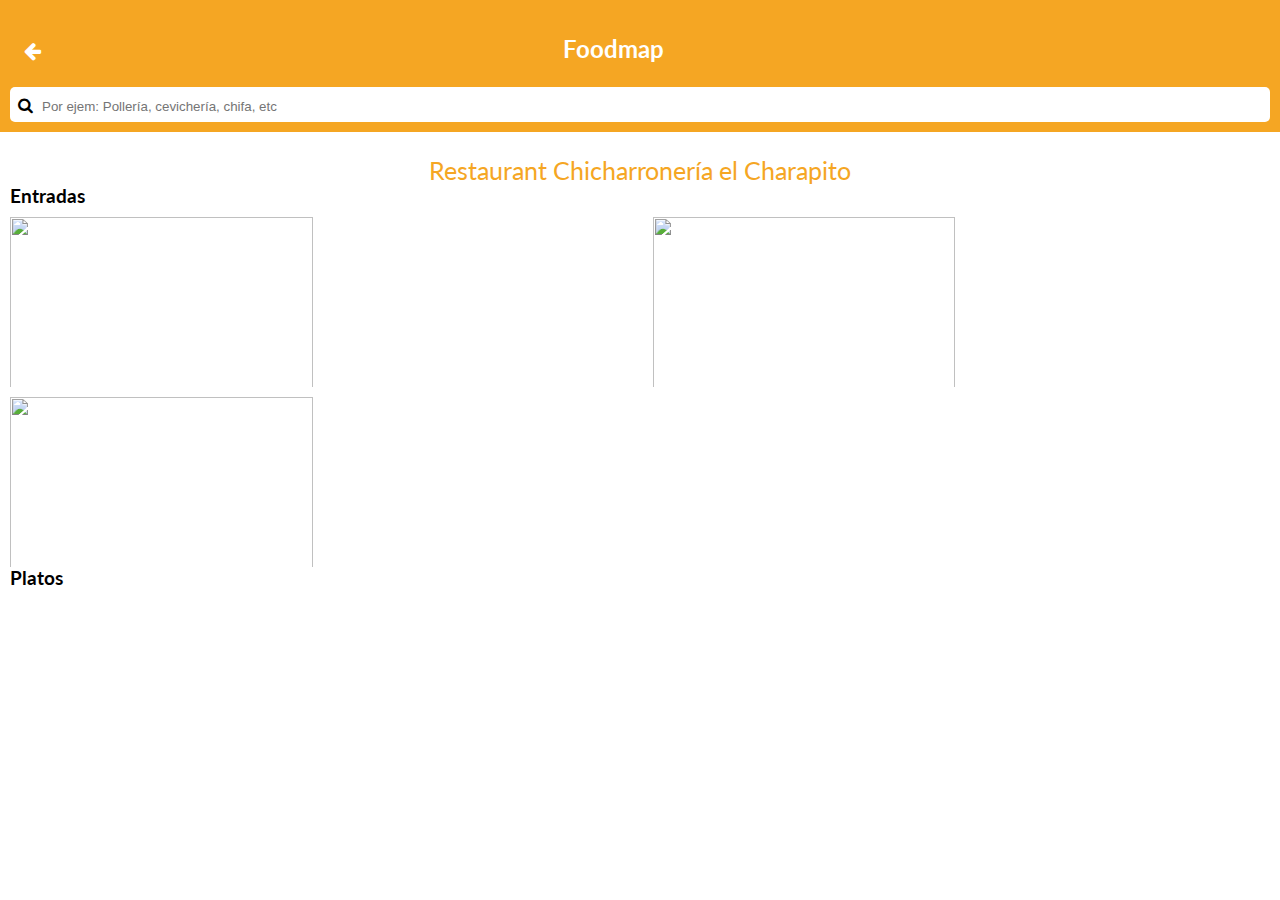
==== views/charapito.html @ 64d2da3e "Show food entry" ====
<!-- Preloader Start -->
<!DOCTYPE html>
<html lang="en">

<head>
  <meta charset="UTF-8">
  <meta name="viewport" content="width=device-width, initial-scale=1.0">
  <meta http-equiv="X-UA-Compatible" content="ie=edge">
  <title>Document</title>
  <link rel="stylesheet" href="https://maxcdn.bootstrapcdn.com/font-awesome/4.7.0/css/font-awesome.min.css">
  <link href="https://fonts.googleapis.com/css?family=Lato" rel="stylesheet">

  <link rel="stylesheet" href="../css/main.css">
</head>

<body>
  <main>
    <section class="header">
      <div class="container">
        <div class="content-title">
          <a href="list-map.html" class="back">
            <i class="fa fa-arrow-left" aria-hidden="true"></i>
          </a>
          <div class="brand">
            <h1 class="title">Foodmap</h1>
          </div>
        </div>
        <div class="content-search">
          <div class="content-input">
            <form action="">
              <i class="fa fa-search" aria-hidden="true"></i>
              <input type="text" placeholder="Por ejem: Pollería, cevichería, chifa, etc">
            </form>
          </div>
        </div>
      </div>
    </section>
    <section>
      <div class="container">
        <div class="content-text">
          <div class="show">
            <a href="">Restaurant Chicharronería el Charapito</a>
          </div>
        </div>
        <div id="content-card">
          <h3>Entradas</h3>
          <div id="food">
            
          </div>

        </div>
        <div>
          <h3>Platos</h3>
          <div id="main-course">

          </div>
        </div>
      </div>
      </div>
    </section>
  </main>

  <script src="https://code.jquery.com/jquery-3.2.1.min.js"></script>
  <script src="../js/data.js"></script>
  <script src="../js/showData.js"></script>
</body>

</html>
<!-- You can place all the content of your site here-->
---- css/main.css ----
* {
  padding: 0;
  margin: 0;
  box-sizing: border-box;
}

a {
  text-decoration: none;
}

*:before,
*:after {
  -webkit-box-sizing: border-box;
  -moz-box-sizing: border-box;
  box-sizing: border-box;
}

body {
  font-family: 'Lato', sans-serif;
}


/* Mis clases */

.content-search input {
  border: none;
  outline: none;
  margin-left: 5px;
  width: 90%;
}

.content-input {
  padding: 8px;
  border-radius: 5px;
  background-color: #fff;
}

.header {
  background-color: #F5A623;
}

.brand {
  width: 90%;
  display: inline-block;
}

.title {
  text-align: center;
  padding: 12px;
  color: #fff;
  font-size: 24px;
}

.map {
  width: 100%;
}

.container {
  padding: 10px;
}

.container:before,
.container:after {
  content: " ";
  display: table;
}

.content-title {
  padding: 12px 0;
}

.back {
  color: #fff;
  font-size: 20px;
  margin-left: 14px;
}

.button {
  padding: 6px;
  border-radius: 5px;
}

.content-text {
  text-align: center;
}

.content-text a {
  color: #F5A623;
  font-size: 25px;
}

.show {
  margin-top: 13px;
}

.card-restaurant {
  border: 1px solid #bcbcbc;
  padding: 10px;
  margin-top: 15px;
  cursor: pointer;
  box-shadow: 2px 2px 8px grey;
}

.photo-restaurant {
  width: 39%;
  background-image: url(../assets/images/rest-charapito.jpg);
  height: 140px;
  background-position: bottom;
}

.photo-restaurant img {
  width: 80px;
}

.center {
  display: flex;
  align-items: center;
  justify-content: space-around;
}

#food {
  display: flex;
  flex-direction: row;
  justify-content: space-between;
  flex-wrap: wrap;
}

#food img {
  width: 49%;
  /* display: inline-block; */
  padding-top: 10px;
  height: 180px;
}
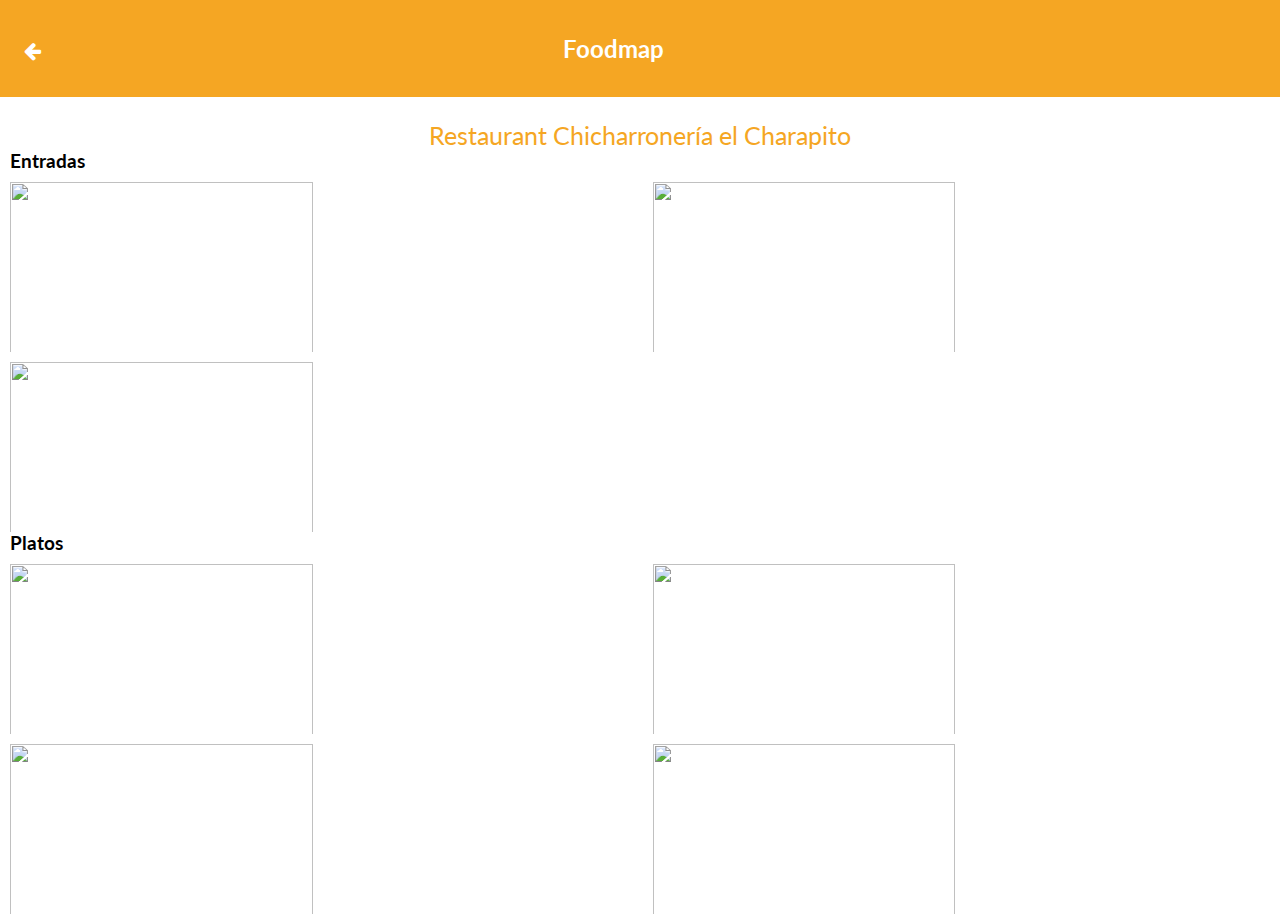
==== commit 01f45240: "Show all food" ====
--- a/views/charapito.html
+++ b/views/charapito.html
@@ -23,14 +23,6 @@
           </a>
           <div class="brand">
             <h1 class="title">Foodmap</h1>
-          </div>
-        </div>
-        <div class="content-search">
-          <div class="content-input">
-            <form action="">
-              <i class="fa fa-search" aria-hidden="true"></i>
-              <input type="text" placeholder="Por ejem: Pollería, cevichería, chifa, etc">
-            </form>
           </div>
         </div>
       </div>
--- a/css/main.css
+++ b/css/main.css
@@ -118,16 +118,16 @@
   justify-content: space-around;
 }
 
-#food {
+#food, #main-course {
   display: flex;
   flex-direction: row;
   justify-content: space-between;
   flex-wrap: wrap;
 }
 
-#food img {
+#food img, #main-course img {
   width: 49%;
-  /* display: inline-block; */
   padding-top: 10px;
   height: 180px;
+  cursor: pointer;
 }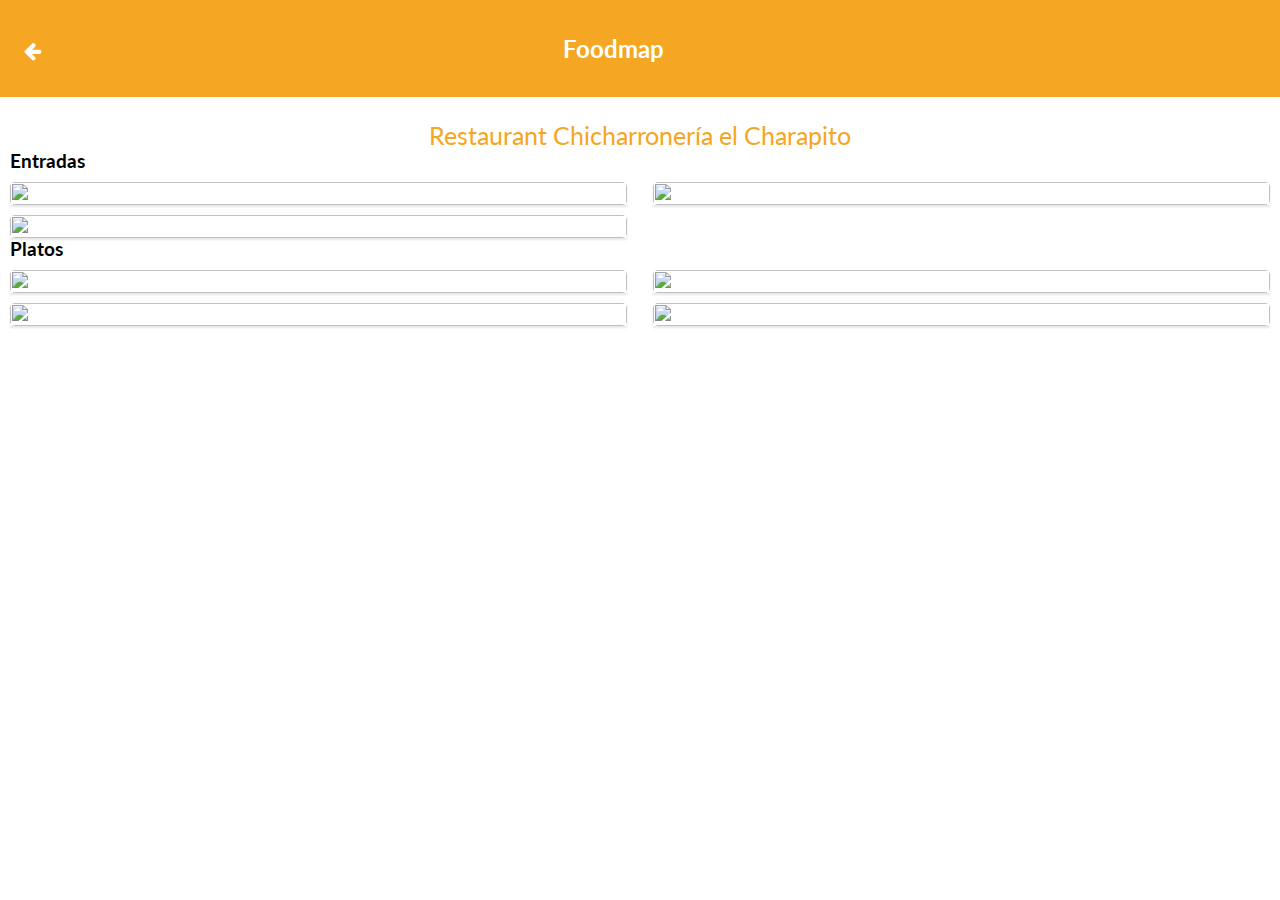
==== commit 24e558af: "Add hover with name food" ====
--- a/views/charapito.html
+++ b/views/charapito.html
@@ -36,15 +36,12 @@
         </div>
         <div id="content-card">
           <h3>Entradas</h3>
-          <div id="food">
-            
+          <div id="entry">
           </div>
-
         </div>
         <div>
           <h3>Platos</h3>
           <div id="main-course">
-
           </div>
         </div>
       </div>
@@ -57,5 +54,4 @@
   <script src="../js/showData.js"></script>
 </body>
 
-</html>
-<!-- You can place all the content of your site here-->+</html>--- a/css/main.css
+++ b/css/main.css
@@ -95,7 +95,7 @@
 
 .card-restaurant {
   border: 1px solid #bcbcbc;
-  padding: 10px;
+  padding: 15px;
   margin-top: 15px;
   cursor: pointer;
   box-shadow: 2px 2px 8px grey;
@@ -115,19 +115,52 @@
 .center {
   display: flex;
   align-items: center;
-  justify-content: space-around;
+  justify-content: space-between;
 }
 
-#food, #main-course {
+#entry, #main-course {
   display: flex;
   flex-direction: row;
   justify-content: space-between;
   flex-wrap: wrap;
 }
 
-#food img, #main-course img {
+.image {
+  box-shadow: 0 2px 2px 0 rgba(0,0,0,.1);
+  overflow: hidden;
+  position: relative;
   width: 49%;
-  padding-top: 10px;
-  height: 180px;
   cursor: pointer;
+  margin-top: 10px;
+}
+
+figure img {
+  border-radius: 5px;
+  height: 100%;
+  transition: all .23s ease;
+  width: 100%;
+}
+
+.image figcaption {
+  color: #fff;
+  height: 100%;
+  left: 0;
+  line-height: 170px;
+  position: absolute;
+  text-align: center;
+  top: 0;
+  transition: all .23s ease;
+  width: 100%;
+  background-color: rgba(0, 0, 0, 0.315);
+}
+
+.image figcaption {
+  opacity: 0;
+  visibility: hidden;
+}
+
+.image:hover > figcaption {
+  opacity: 5;
+  visibility: visible;
+  font-weight: 700;
 }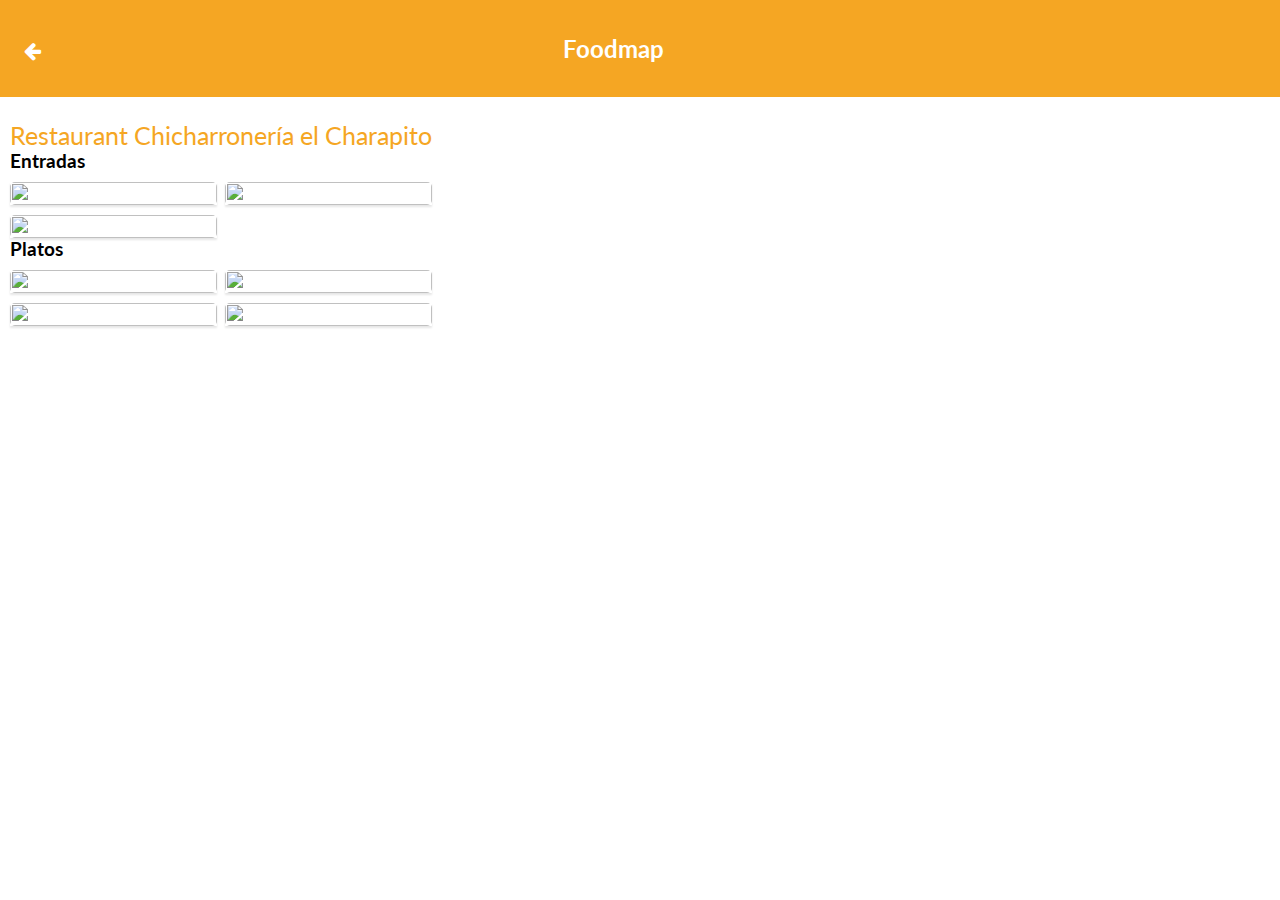
==== commit d1b54213: "Show modals" ====
--- a/views/charapito.html
+++ b/views/charapito.html
@@ -28,23 +28,20 @@
       </div>
     </section>
     <section>
-      <div class="container">
+      <div class="container  pos-absolute">
         <div class="content-text">
           <div class="show">
             <a href="">Restaurant Chicharronería el Charapito</a>
           </div>
         </div>
-        <div id="content-card">
+        <div class="content-food">
           <h3>Entradas</h3>
           <div id="entry">
           </div>
-        </div>
-        <div>
           <h3>Platos</h3>
           <div id="main-course">
           </div>
         </div>
-      </div>
       </div>
     </section>
   </main>
--- a/css/main.css
+++ b/css/main.css
@@ -163,4 +163,60 @@
   opacity: 5;
   visibility: visible;
   font-weight: 700;
+}
+
+.modal {
+  position: fixed;
+  background-color: rgba(0, 0, 0, 0.7);
+  top: 0;
+  right: 0;
+  bottom: 0;
+  left: 0;
+  z-index: 1000;
+}
+
+.modal img {
+  width: 90%;
+  display: block;
+  margin: auto;
+}
+
+.pos-absolute {
+  position: absolute;
+}
+
+.content-modal {
+  border: 1px solid #fff;
+  width: 300px;
+  height: 400px;
+  margin: auto;
+  background-color: #fff;
+  border-radius: 5px;
+  padding: 15px;
+}
+
+.flex {
+  display: flex;
+}
+
+.text-center {
+  text-align: center;
+}
+
+.subtitle {
+  margin: 15px;
+}
+
+.btn {
+  background-color: #F5A623;
+  padding: 9px;
+  box-shadow: 2px 2px 8px grey;
+  color: #fff;
+  margin-top: 20px;
+  cursor: pointer;
+  display: block;
+}
+
+.y-center {
+  justify-content: center
 }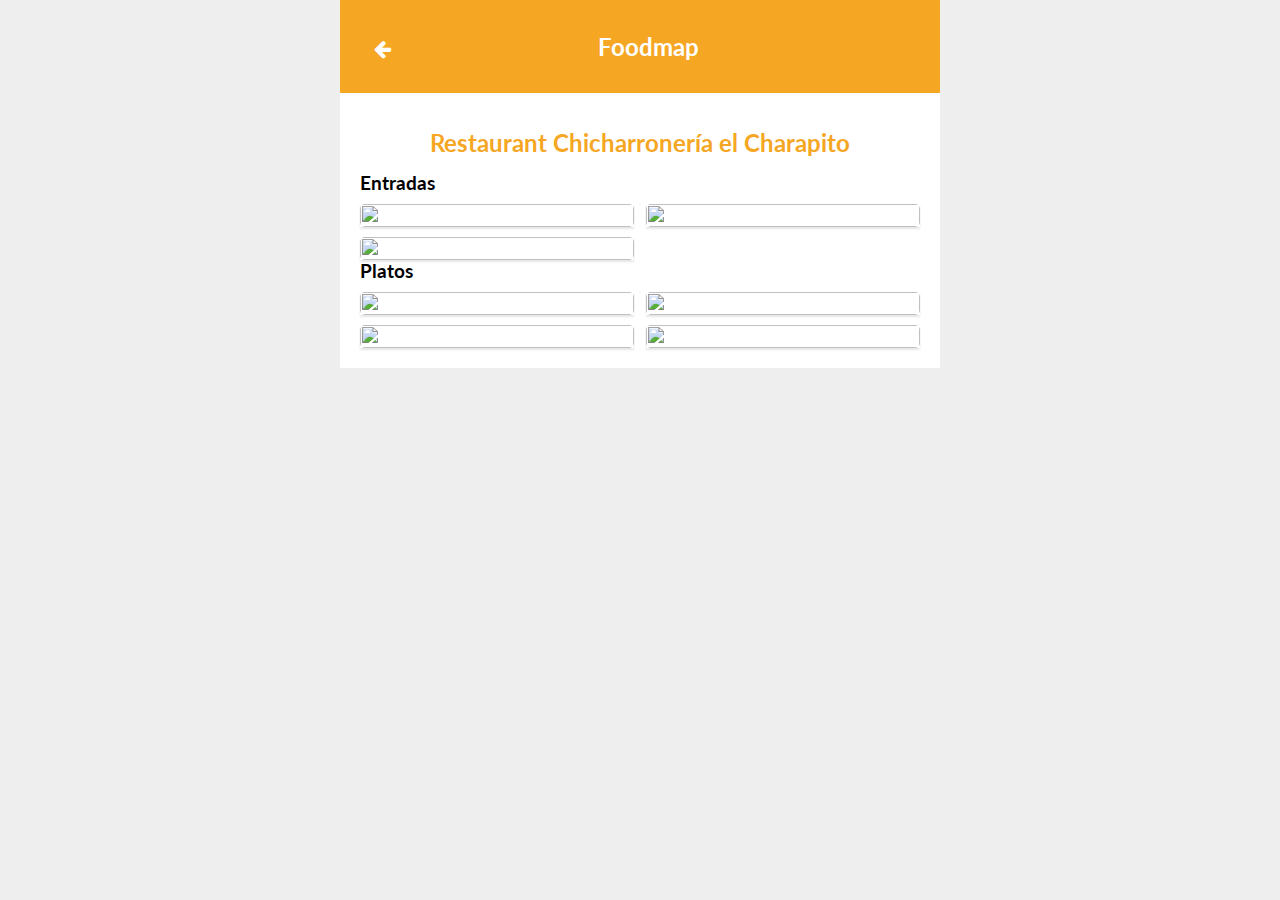
==== commit a5e968ae: "Add with for container" ====
--- a/views/charapito.html
+++ b/views/charapito.html
@@ -28,10 +28,10 @@
       </div>
     </section>
     <section>
-      <div class="container  pos-absolute">
+      <div class="container">
         <div class="content-text">
           <div class="show">
-            <a href="">Restaurant Chicharronería el Charapito</a>
+            <h2 class="text-center subtitle">Restaurant Chicharronería el Charapito</h2>
           </div>
         </div>
         <div class="content-food">
--- a/css/main.css
+++ b/css/main.css
@@ -6,6 +6,22 @@
 
 a {
   text-decoration: none;
+}
+
+body {
+  background: #eee;
+}
+
+.link {
+  color: #000;
+}
+
+.link:visited {
+  color: #64410e;
+}
+
+.link:hover {
+  color: #53524f;
 }
 
 *:before,
@@ -35,7 +51,7 @@
   background-color: #fff;
 }
 
-.header {
+.header .container{
   background-color: #F5A623;
 }
 
@@ -56,7 +72,16 @@
 }
 
 .container {
-  padding: 10px;
+  height: 100%;
+  max-width: 600px;
+  min-width: 450px;
+  margin: auto;
+  background-color: #fff;
+  padding: 20px;
+}
+
+.loader-brand {
+  background-color: #2f2f2f;
 }
 
 .container:before,
@@ -65,10 +90,6 @@
   display: table;
 }
 
-.content-title {
-  padding: 12px 0;
-}
-
 .back {
   color: #fff;
   font-size: 20px;
@@ -78,19 +99,6 @@
 .button {
   padding: 6px;
   border-radius: 5px;
-}
-
-.content-text {
-  text-align: center;
-}
-
-.content-text a {
-  color: #F5A623;
-  font-size: 25px;
-}
-
-.show {
-  margin-top: 13px;
 }
 
 .card-restaurant {
@@ -118,7 +126,8 @@
   justify-content: space-between;
 }
 
-#entry, #main-course {
+#entry,
+#main-course {
   display: flex;
   flex-direction: row;
   justify-content: space-between;
@@ -126,7 +135,7 @@
 }
 
 .image {
-  box-shadow: 0 2px 2px 0 rgba(0,0,0,.1);
+  box-shadow: 0 2px 2px 0 rgba(0, 0, 0, .1);
   overflow: hidden;
   position: relative;
   width: 49%;
@@ -159,7 +168,7 @@
   visibility: hidden;
 }
 
-.image:hover > figcaption {
+.image:hover>figcaption {
   opacity: 5;
   visibility: visible;
   font-weight: 700;
@@ -181,10 +190,6 @@
   margin: auto;
 }
 
-.pos-absolute {
-  position: absolute;
-}
-
 .content-modal {
   border: 1px solid #fff;
   width: 300px;
@@ -205,6 +210,7 @@
 
 .subtitle {
   margin: 15px;
+  color: #F5A623;
 }
 
 .btn {
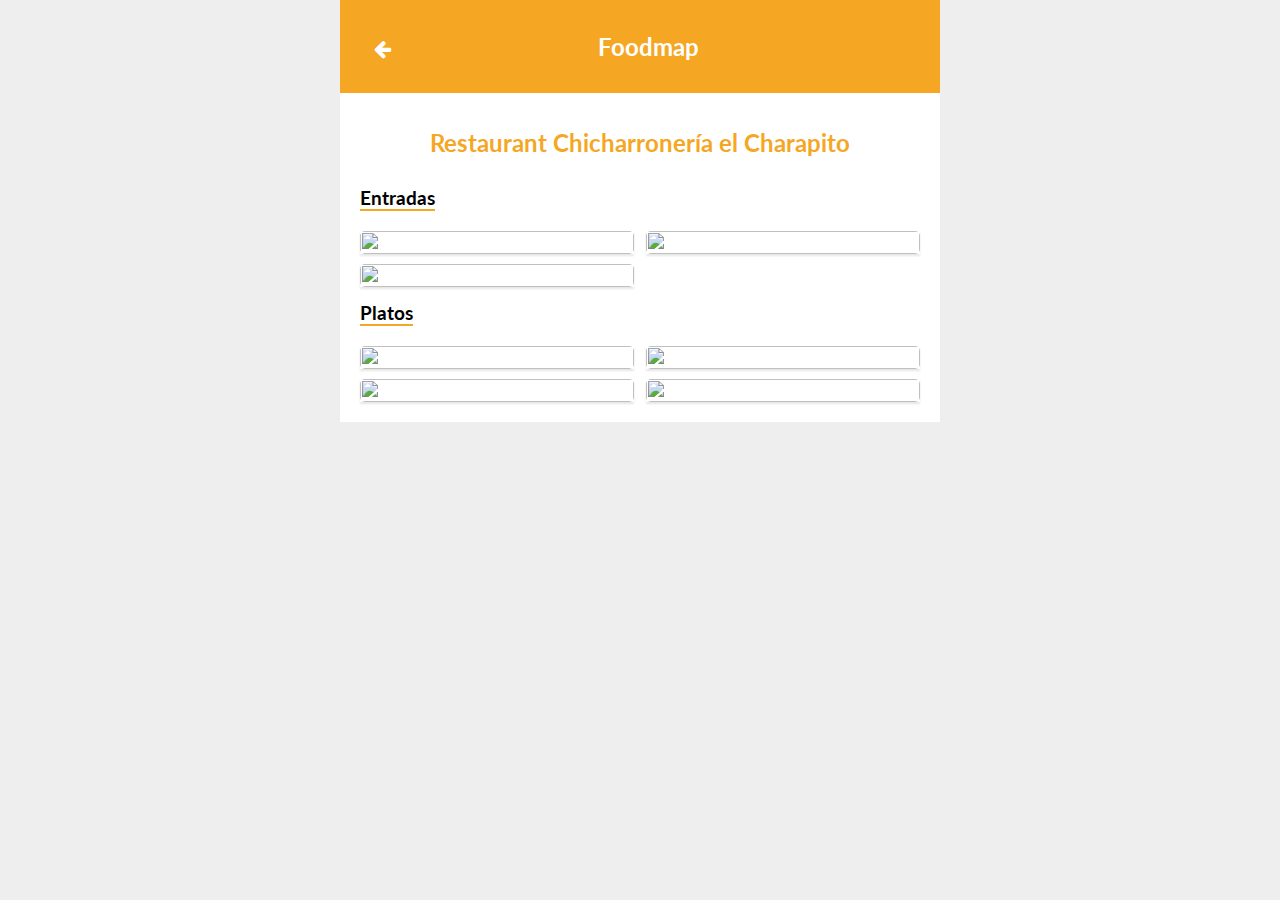
==== commit 27b69849: "fixes" ====
--- a/views/charapito.html
+++ b/views/charapito.html
@@ -35,10 +35,10 @@
           </div>
         </div>
         <div class="content-food">
-          <h3>Entradas</h3>
+          <h3 class="subtitle-2">Entradas</h3>
           <div id="entry">
           </div>
-          <h3>Platos</h3>
+          <h3 class="subtitle-2">Platos</h3>
           <div id="main-course">
           </div>
         </div>
@@ -46,9 +46,30 @@
     </section>
   </main>
 
+  <!-- <div class="modal flex">
+    <div class="content-modal">
+      <div class="center">
+        <h3 class="text-center subtitle">Papa a la Huacaína</h3>
+        <i class="fa fa-times" aria-hidden="true"></i>
+      </div>
+      <figure id="fig-modal">
+        <img src="https://t2.rg.ltmcdn.com/es/images/5/0/1/img_papas_a_la_huancaina_bolivia_32105_600.jpg">
+      </figure>
+      <p class="text-center">Las mejores papas nativas</p>
+      <br>
+      <p>
+        <b> Precio:</b> S/8.00</p>
+      <p>Servicio a domicilio y local</p>
+      <a class="btn text-center" href="charapito.html">Pedir ahora</a>
+    </div>
+  </div> -->
+
   <script src="https://code.jquery.com/jquery-3.2.1.min.js"></script>
   <script src="../js/data.js"></script>
   <script src="../js/showData.js"></script>
+
+
 </body>
 
+
 </html>--- a/css/main.css
+++ b/css/main.css
@@ -51,7 +51,7 @@
   background-color: #fff;
 }
 
-.header .container{
+.header .container {
   background-color: #F5A623;
 }
 
@@ -94,11 +94,6 @@
   color: #fff;
   font-size: 20px;
   margin-left: 14px;
-}
-
-.button {
-  padding: 6px;
-  border-radius: 5px;
 }
 
 .card-restaurant {
@@ -193,7 +188,6 @@
 .content-modal {
   border: 1px solid #fff;
   width: 300px;
-  height: 400px;
   margin: auto;
   background-color: #fff;
   border-radius: 5px;
@@ -225,4 +219,50 @@
 
 .y-center {
   justify-content: center
+}
+
+.box-select {
+  margin: 20px auto 40px auto;
+  border: 1px solid #d9d9d9;
+  height: 30px;
+  overflow: hidden;
+  width: 270px;
+  position: relative;
+}
+
+.select-type {
+  background: transparent;
+  border: none;
+  font-size: 14px;
+  height: 30px;
+  padding: 5px;
+  width: 270px;
+}
+
+.select-type:focus {
+  outline: none;
+}
+
+.box-select::after {
+  content: "\025be";
+  display: table-cell;
+  padding-top: 3px;
+  text-align: center;
+  width: 30px;
+  height: 30px;
+  background-color: #d9d9d9;
+  position: absolute;
+  top: 0;
+  right: 0px;
+  pointer-events: none;
+}
+
+.close {
+  cursor: pointer;
+}
+
+.subtitle-2 {
+  border-bottom: 2px solid #F5A623;
+  display: inline-block;
+  margin: 15px 0 10px 0;
 }